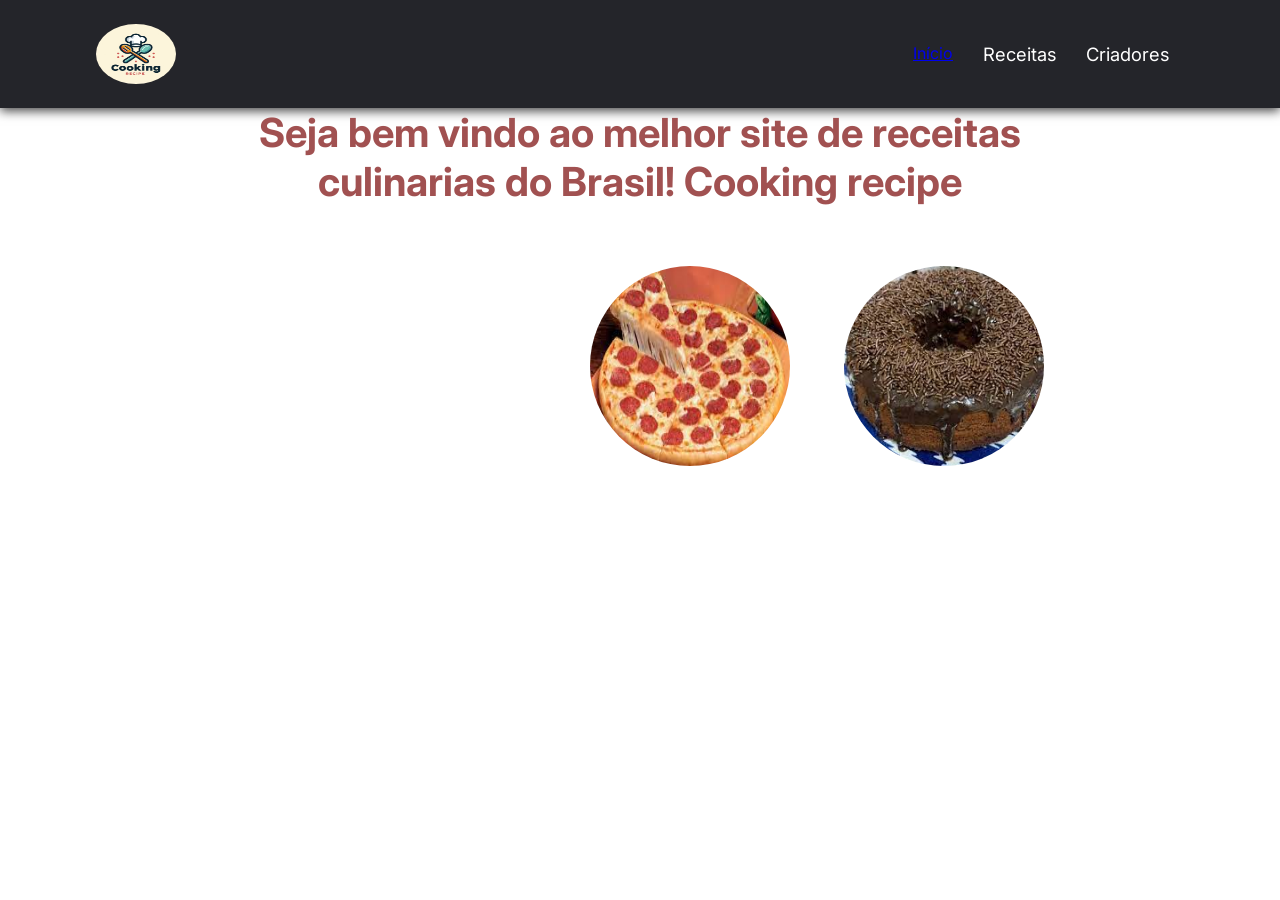
==== index.html @ 43124502 "upload do site do trabalho" ====
<!DOCTYPE html>
<html lang="pt-br">

<head>
    <meta charset="UTF-8">
    <link rel="stylesheet" href="styles.css">
    <title>Receitas</title>

    <style>
        h1 {
            font-size: 2.5em; 
            color: #a15151; 
        }
    </style>
</head>

<body>
    <header>
        <nav class="nav-bar">
            <div class="logo">
                <img src="img/_3c93f1ad-df2e-4758-bb35-0a7d59a673b7.jpeg" >
            </div>
            <div class="nav-list">
                <ul>
                    <li class="nav-item"><a href="index.html"nav-link>Início</a></li>
                    <li class="nav-item"><a href="receitas.html" class="nav-link">Receitas</a></li>
                    <li class="nav-item"><a href="criadores.html" class="nav-link"> Criadores</a></li>
                </ul>
            </div>
           

            <div class="mobile-menu-icon">
                <button onclick="menuShow()"><img class="icon" src="/img/menu_white_36dp.svg" alt=""></button>
            </div>
        </nav>
        <div class="mobile-menu">
            <ul>
                <li class="nav-item"><a href="index.html" class="nav-link">Início</a></li>
                <li class="nav-item"><a href="receitas.html" class="nav-link">Receitas</a></li>
                <li class="nav-item"><a href="criadores.html" class="nav-link">Criadores</a></li>
            </ul>
    </header>

    <h1><center>Seja bem vindo ao melhor site de receitas<br> culinarias do Brasil! Cooking recipe</center></h1>
    <div class="center">
        <a href="receitas.html"><img src="img/transferir.jpeg" alt="PIZZAS"></a>
        <a href="receitas.html"><img src="img/transferir (1).jpeg" alt="BOLOS"></a>
    </div>

    <script src="script.js"></script>
</body>
</html>
---- styles.css ----
@import url('https://fonts.googleapis.com/css2?family=Inter:wght@200;300;400;500&display=swap');
* {
    padding: 0;
    margin: 0;
    font-family: 'Inter', sans-serif;
}
body {
    background-image: url("https://wallpaperaccess.com/full/2696016.jpg");
    background-repeat: no-repeat;
    background-size: cover;
}
header {
    background-color: #24252a;
    box-shadow: 0px 3px 10px #464646;
    z-index: 1;
}
.nav-bar {
    display: flex;
    justify-content: space-between;
    padding: 1.5rem 6rem;
}
.logo {
    display: flex;
    align-items: center;
}
.logo img {
    width: 80px; 
    height: 60px;
    margin-right: 10px; 
    border-radius: 50%; 
}
.nav-list {
    display: flex;
    align-items: center;
}
.nav-list ul {
    display: flex;
    justify-content: center;
    list-style: none;
}
.nav-item {
    margin: 0 15px;
}
.nav-link {
    text-decoration: none;
    font-size: 1.15rem;
    color: #fff;
    font-weight: 400;
}
.login-button button {
    border: none;
    padding: 10px 15px;
    border-radius: 5px;
    background-color: #0187a7;
}
.login-button button a {
    text-decoration: none;
    color: #fff;
    font-weight: 500;
    font-size: 1.1rem;
}
.mobile-menu-icon {
    display: none;
}
.mobile-menu {
    display: none;
}
@media screen and (max-width: 730px) {
    .nav-bar {
        padding: 1.5rem 4rem;
    }
    .nav-item {
        display: none;
    }
    .login-button {
        display: none;
    }
    .mobile-menu-icon {
        display: block;
    }
    .mobile-menu-icon button {
        background-color: transparent;
        border: none;
        cursor: pointer;
    }
    .mobile-menu ul {
        display: flex;
        flex-direction: column;
        text-align: center;
        padding-bottom: 1rem;
    }
    .mobile-menu .nav-item {
        display: block;
        padding-top: 1.2rem;
    }
    .mobile-menu .login-button {
        display: block;
        padding: 1rem 2rem;
    }
    .mobile-menu .login-button button {
        width: 100%;
    }
    .open {
        display: block;
    }
}
.center img {
    width: 200px; /* Adjust as needed */
    height: 200px; 
    margin-left: 50px; 
    position: relative; 
    left: 540px; 
    top: 60px; 
    border-radius: 50%; /* Add this */
}
.recipe-links img {
    width: 100px;  /* ajuste conforme necessário */
    height: 100px; /* ajuste conforme necessário */
}
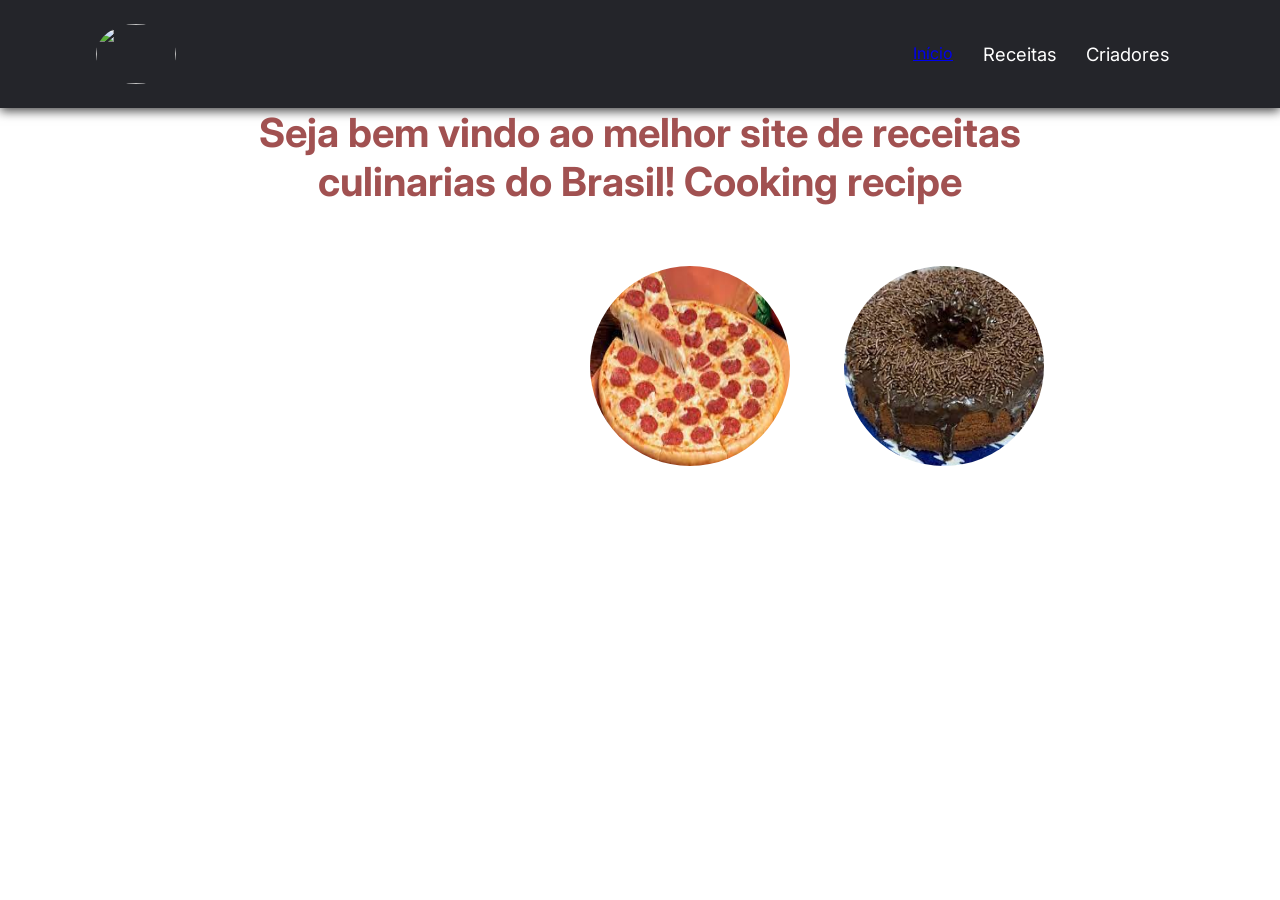
==== commit 8da7bfd3: "Update index.html" ====
--- a/index.html
+++ b/index.html
@@ -18,7 +18,7 @@
     <header>
         <nav class="nav-bar">
             <div class="logo">
-                <img src="img/_3c93f1ad-df2e-4758-bb35-0a7d59a673b7.jpeg" >
+                <img src="img/logo.jpeg" >
             </div>
             <div class="nav-list">
                 <ul>
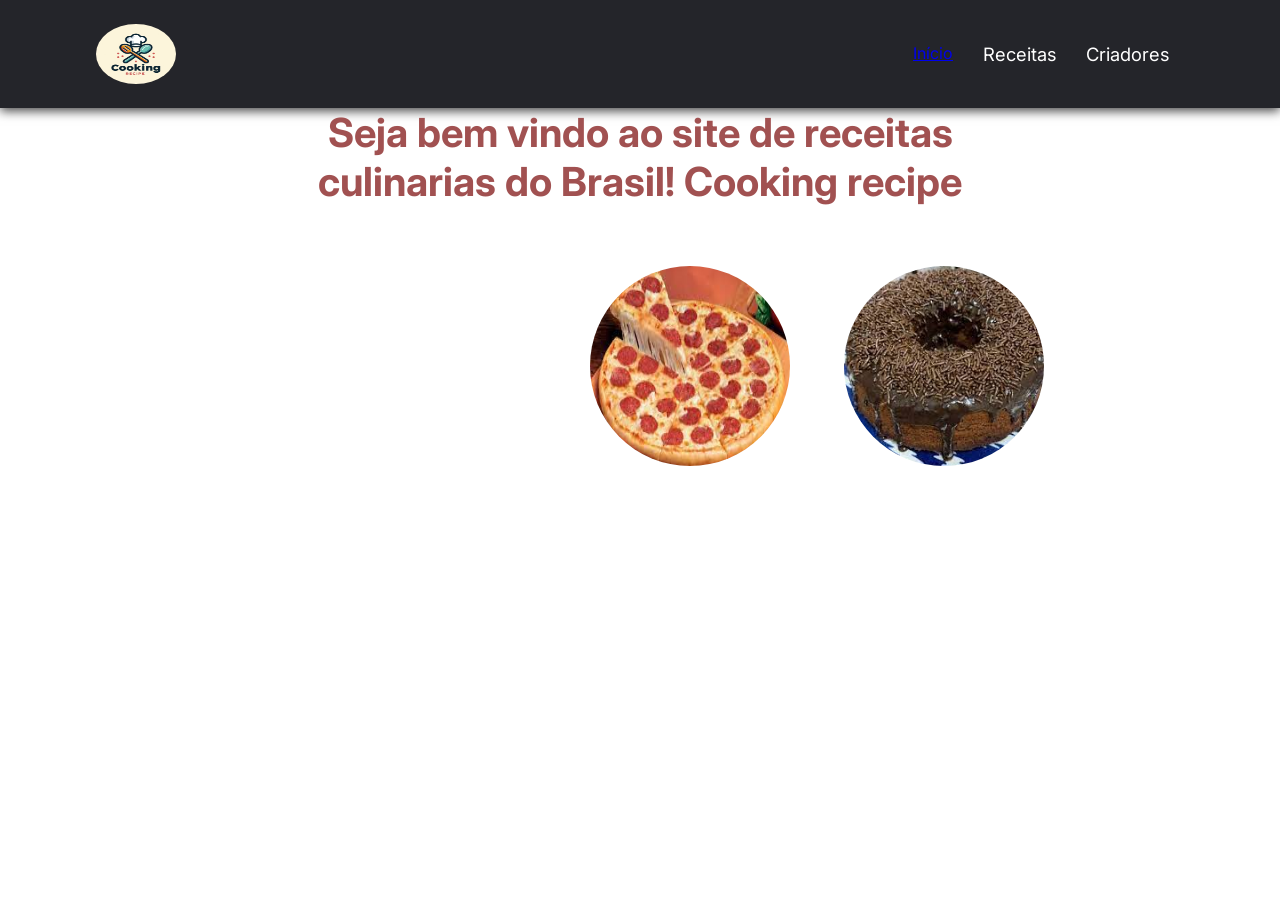
==== commit d89e0c77: "Update index.html" ====
--- a/index.html
+++ b/index.html
@@ -41,7 +41,7 @@
             </ul>
     </header>
 
-    <h1><center>Seja bem vindo ao melhor site de receitas<br> culinarias do Brasil! Cooking recipe</center></h1>
+    <h1><center>Seja bem vindo ao  site de receitas<br> culinarias do Brasil! Cooking recipe</center></h1>
     <div class="center">
         <a href="receitas.html"><img src="img/transferir.jpeg" alt="PIZZAS"></a>
         <a href="receitas.html"><img src="img/transferir (1).jpeg" alt="BOLOS"></a>
--- a/styles.css
+++ b/styles.css
@@ -6,7 +6,7 @@
 }
 body {
     background-image: url("https://wallpaperaccess.com/full/2696016.jpg");
-    background-repeat: no-repeat;
+    background-repeat: repeat;
     background-size: cover;
 }
 header {
@@ -105,17 +105,16 @@
     }
 }
 .center img {
-    width: 200px; /* Adjust as needed */
+    width: 200px;
     height: 200px; 
     margin-left: 50px; 
     position: relative; 
     left: 540px; 
     top: 60px; 
-    border-radius: 50%; /* Add this */
-}
+    border-radius: 50%; 
 .recipe-links img {
-    width: 100px;  /* ajuste conforme necessário */
-    height: 100px; /* ajuste conforme necessário */
+    width: 100px;  
+    height: 100px; 
 }
 
                
